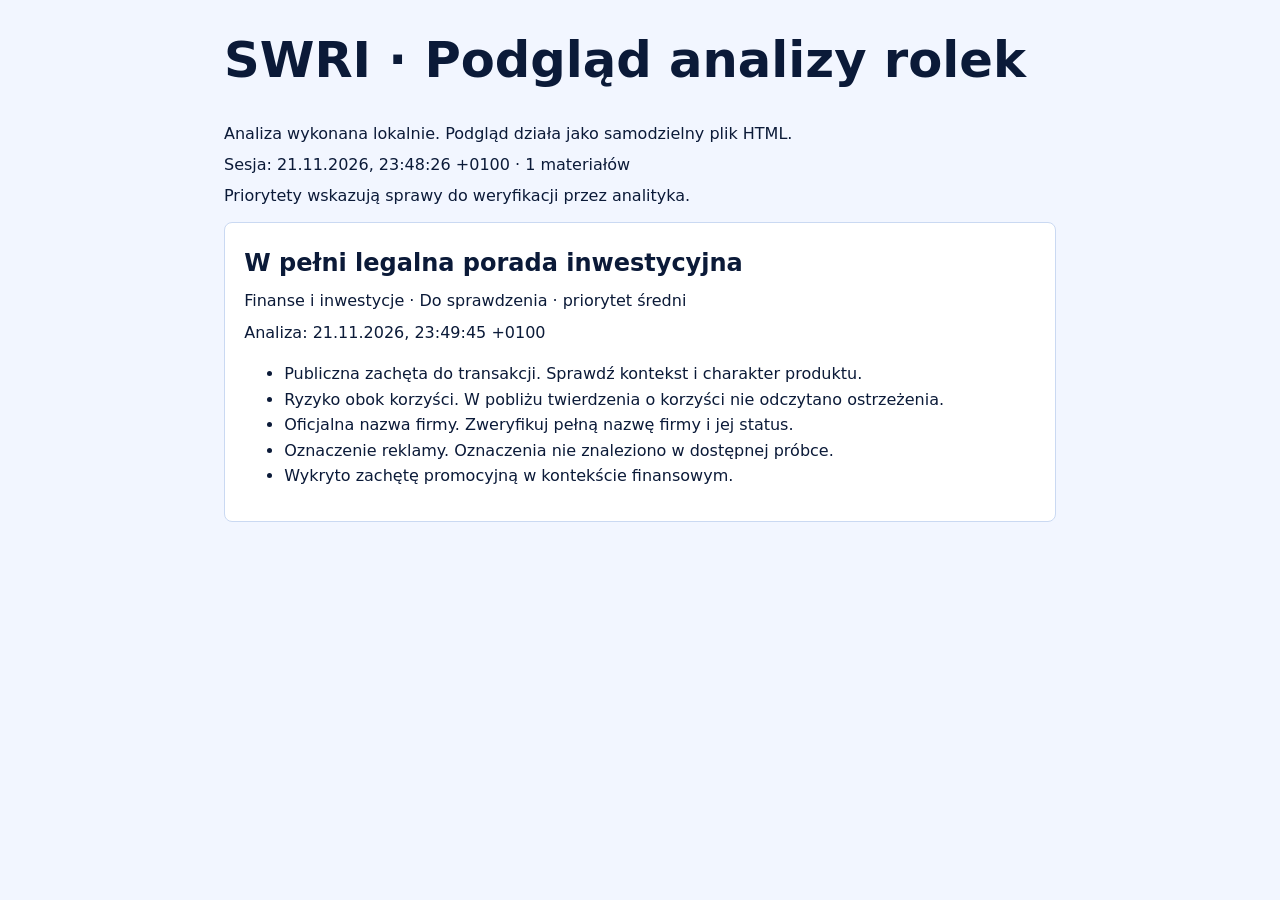
==== index.html @ 4cd4a401 "Publish local SWRI analysis snapshot" ====
<!doctype html><html lang="pl"><meta charset="utf-8">
<meta name="viewport" content="width=device-width, initial-scale=1"><title>SWRI — wyniki lokalnej analizy</title>
<style>
:root{font:16px/1.6 system-ui;color:#0b1a38;background:#f2f6ff}
main{width:min(52rem,calc(100% - 2rem));margin:2rem auto}
h1{font-size:clamp(2rem,6vw,3.1rem);line-height:1.1}
article{background:#fff;border:1px solid #cad9f2;border-radius:.5rem;padding:1rem 1.2rem;margin:.8rem 0;overflow-wrap:anywhere}
h2,p{margin:.35rem 0}
</style><main><h1>SWRI · Podgląd analizy rolek</h1>
<p>Analiza wykonana lokalnie. Podgląd działa jako samodzielny plik HTML.</p>
<p>Sesja: 21.11.2026, 23:48:26 +0100 · 1 materiałów</p>
<p>Priorytety wskazują sprawy do weryfikacji przez analityka.</p>
<article><h2>W pełni legalna porada inwestycyjna</h2>
<p>Finanse i inwestycje · Do sprawdzenia
 · priorytet średni</p>
<p>Analiza: 21.11.2026, 23:49:45 +0100</p><ul><li>Publiczna zachęta do transakcji. Sprawdź kontekst i charakter produktu.</li><li>Ryzyko obok korzyści. W pobliżu twierdzenia o korzyści nie odczytano ostrzeżenia.</li><li>Oficjalna nazwa firmy. Zweryfikuj pełną nazwę firmy i jej status.</li><li>Oznaczenie reklamy. Oznaczenia nie znaleziono w dostępnej próbce.</li><li>Wykryto zachętę promocyjną w kontekście finansowym.</li></ul></article></main></html>
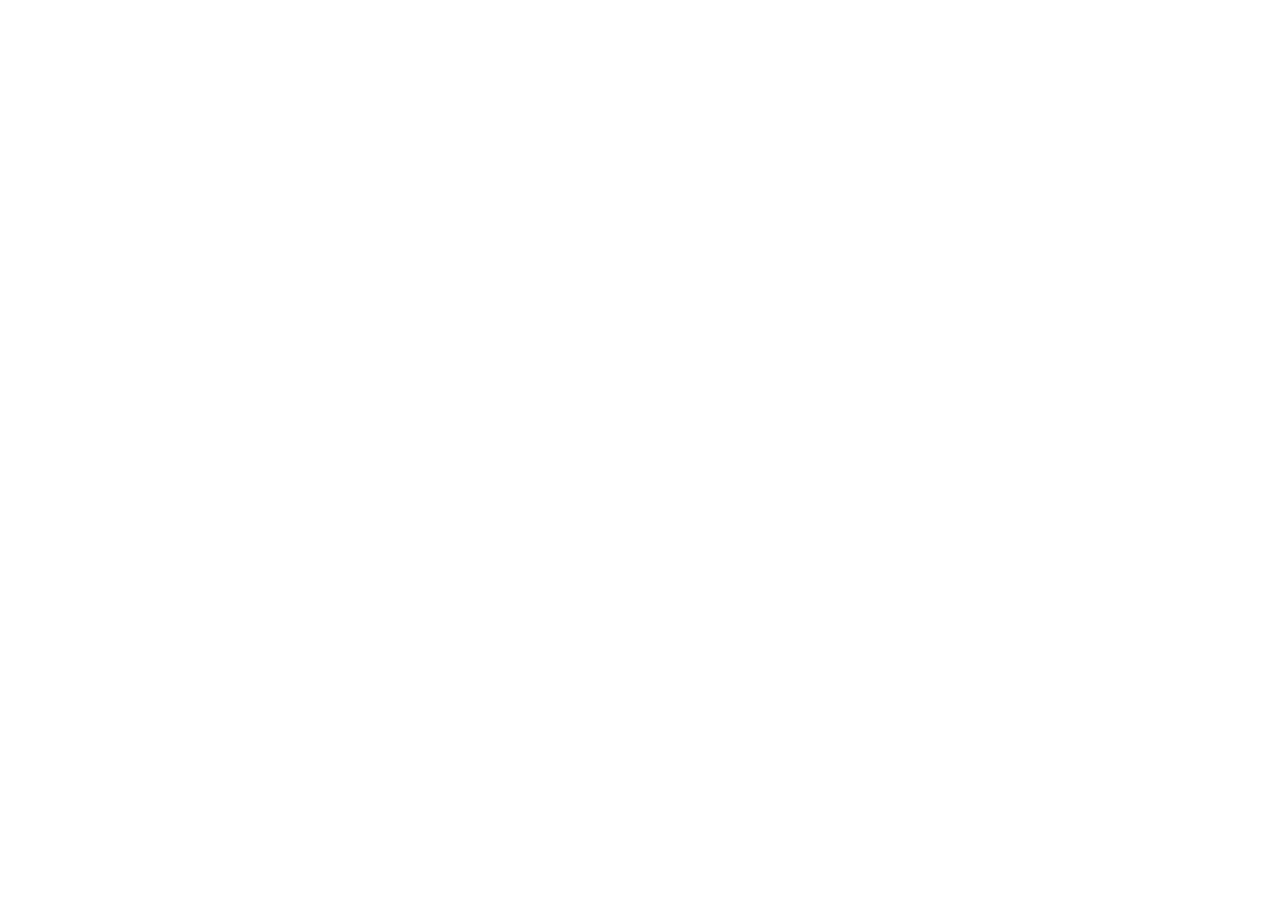
==== commit 774e46e9: "Replace the old preview with the SWRI application" ====
--- a/index.html
+++ b/index.html
@@ -1,16 +1,19 @@
-<!doctype html><html lang="pl"><meta charset="utf-8">
-<meta name="viewport" content="width=device-width, initial-scale=1"><title>SWRI — wyniki lokalnej analizy</title>
-<style>
-:root{font:16px/1.6 system-ui;color:#0b1a38;background:#f2f6ff}
-main{width:min(52rem,calc(100% - 2rem));margin:2rem auto}
-h1{font-size:clamp(2rem,6vw,3.1rem);line-height:1.1}
-article{background:#fff;border:1px solid #cad9f2;border-radius:.5rem;padding:1rem 1.2rem;margin:.8rem 0;overflow-wrap:anywhere}
-h2,p{margin:.35rem 0}
-</style><main><h1>SWRI · Podgląd analizy rolek</h1>
-<p>Analiza wykonana lokalnie. Podgląd działa jako samodzielny plik HTML.</p>
-<p>Sesja: 21.11.2026, 23:48:26 +0100 · 1 materiałów</p>
-<p>Priorytety wskazują sprawy do weryfikacji przez analityka.</p>
-<article><h2>W pełni legalna porada inwestycyjna</h2>
-<p>Finanse i inwestycje · Do sprawdzenia
- · priorytet średni</p>
-<p>Analiza: 21.11.2026, 23:49:45 +0100</p><ul><li>Publiczna zachęta do transakcji. Sprawdź kontekst i charakter produktu.</li><li>Ryzyko obok korzyści. W pobliżu twierdzenia o korzyści nie odczytano ostrzeżenia.</li><li>Oficjalna nazwa firmy. Zweryfikuj pełną nazwę firmy i jej status.</li><li>Oznaczenie reklamy. Oznaczenia nie znaleziono w dostępnej próbce.</li><li>Wykryto zachętę promocyjną w kontekście finansowym.</li></ul></article></main></html>+<!doctype html>
+<html lang="pl">
+  <head>
+    <meta charset="utf-8">
+    <title>SWRI — Monitoring reklam inwestycyjnych</title>
+    <base href="/swri-preview/">
+    <meta name="viewport" content="width=device-width, initial-scale=1">
+    <meta name="description" content="SWRI to projekt HackNation do monitorowania reklam inwestycyjnych i oceny informacji o ryzyku.">
+    <meta name="theme-color" content="#211946">
+    <link rel="icon" type="image/png" sizes="32x32" href="favicon-32.png">
+    <link rel="icon" type="image/svg+xml" href="favicon.svg">
+    <link rel="apple-touch-icon" sizes="180x180" href="apple-touch-icon.png">
+    <link rel="stylesheet" href="swri-theme.css">
+    <script src="swri-appearance.js"></script>
+  <link rel="stylesheet" href="styles-45URZPTO.css"></head>
+  <body>
+    <app-root></app-root>
+  <script src="main-OVAIQBGP.js" type="module"></script></body>
+</html>
--- a/swri-theme.css
+++ b/swri-theme.css
@@ -0,0 +1,377 @@
+:root {
+  color-scheme: light;
+  --ink: #0b1a38;
+  --muted: #465879;
+  --page: #f8fbff;
+  --surface: #fff;
+  --field: #f8faff;
+  --line: #d7e3fa;
+  --control-line: #91a5d1;
+  --blue: #174cda;
+  --blue-dark: #12399f;
+  --blue-light: #eef4ff;
+  --blue-wash: #e2edff;
+  --teal: #088579;
+  --teal-dark: #08655e;
+  --teal-light: #e7f8f3;
+  --teal-wash: #d9f4ed;
+  --error: #942a39;
+  --focus: #174cda;
+  --shadow: 0 1rem 2.6rem #152b6914;
+
+  --header-gradient: linear-gradient(110deg, #211946, #29266b 60%, #17366a);
+  --header-line: #39377b;
+  --header-ink: #fff;
+  --header-link: #e7ebff;
+  --header-focus: #c5d1ff;
+  --header-control: linear-gradient(115deg, #343273, #1a4063);
+  --header-control-hover: linear-gradient(115deg, #403f82, #27516d);
+  --header-control-active: linear-gradient(115deg, #e8e5ff, #d9f3ee);
+  --header-control-ink: #fff;
+  --header-control-active-ink: #211946;
+  --header-control-line: #8f9ddb;
+
+  --home-start: #f7f4ff;
+  --home-middle: #ecf2ff;
+  --home-end: #e4f3fb;
+  --home-lavender: #ddd7ff;
+  --home-mint: #bcebe6;
+  --home-mist: #cdeeea;
+  --home-footer: #e3dbff;
+  --surface-gradient: radial-gradient(ellipse at 100% 0%, var(--home-mist), transparent 56%),
+    linear-gradient(135deg, var(--home-start), var(--home-middle) 60%, var(--page));
+  --headline-gradient: linear-gradient(105deg, #4234a3 2%, #1748ae 52%, #08655e 88%);
+  --diagram-gradient: linear-gradient(130deg, #071d57, #1642b0 64%, #08655e);
+  --diagram-glow: #3871ed80;
+
+  --action-ink: #fff;
+  --action-gradient: linear-gradient(115deg, #174cda 8%, #2646b8 52%, #08655e);
+  --action-gradient-hover: linear-gradient(115deg, #12399f, #074d55);
+  --soft-action: linear-gradient(120deg, #edf1ff, #e5f6f2);
+  --soft-action-hover: linear-gradient(120deg, #dbe6ff, #d4efe8);
+  --pressed-outline: currentColor;
+
+  --risk-neutral-bg: #ecf1fc;
+  --risk-neutral-ink: #243d74;
+  --risk-high-bg: #ffdfd7;
+  --risk-high-ink: #7d271b;
+  --risk-medium-bg: #fbe9c5;
+  --risk-medium-ink: #664316;
+  --risk-low-bg: #def4ed;
+  --risk-low-ink: #126153;
+}
+
+:root[data-theme="dark"] {
+  color-scheme: dark;
+  --ink: #f1f3ff;
+  --muted: #c0c9e1;
+  --page: #0d1226;
+  --surface: #171e36;
+  --field: #10172e;
+  --line: #405077;
+  --control-line: #8799ca;
+  --blue: #abc1ff;
+  --blue-dark: #c5d3ff;
+  --blue-light: #242e52;
+  --blue-wash: #23335d;
+  --teal: #77d7cb;
+  --teal-dark: #a7f1e5;
+  --teal-light: #153b43;
+  --teal-wash: #193c47;
+  --error: #ffb6c1;
+  --focus: #b9b2ff;
+  --shadow: 0 1rem 2.6rem #070a1b69;
+
+  --header-gradient: linear-gradient(110deg, #16112f, #22194b 60%, #102a44);
+  --header-line: #54528e;
+  --home-start: #191630;
+  --home-middle: #121b34;
+  --home-end: #112a34;
+  --home-lavender: #2b2354;
+  --home-mint: #153e46;
+  --home-mist: #173744;
+  --home-footer: #28224b;
+  --headline-gradient: linear-gradient(105deg, #c5b5ff, #91b5ff 54%, #88e5d7);
+  --diagram-gradient: linear-gradient(130deg, #0d1c4c, #223d85 64%, #154953);
+  --diagram-glow: #5366e440;
+
+  --action-gradient: linear-gradient(115deg, #513abc, #293b8d 55%, #0d6562);
+  --action-gradient-hover: linear-gradient(115deg, #6249c5, #3348a5 55%, #096c66);
+  --soft-action: linear-gradient(120deg, #262c52, #173a44);
+  --soft-action-hover: linear-gradient(120deg, #333a6a, #234e59);
+
+  --risk-neutral-bg: #293758;
+  --risk-neutral-ink: #d8e4ff;
+  --risk-high-bg: #4b2637;
+  --risk-high-ink: #ffd0d5;
+  --risk-medium-bg: #44331f;
+  --risk-medium-ink: #ffe0a0;
+  --risk-low-bg: #163c39;
+  --risk-low-ink: #b1f4e6;
+}
+
+:root[data-contrast="high"] {
+  color-scheme: dark;
+  --ink: #ff0;
+  --muted: #ff0;
+  --page: #000;
+  --surface: #000;
+  --field: #000;
+  --line: #ff0;
+  --control-line: #ff0;
+  --blue: #ff0;
+  --blue-dark: #ff0;
+  --blue-light: #000;
+  --blue-wash: #000;
+  --teal: #ff0;
+  --teal-dark: #ff0;
+  --teal-light: #000;
+  --teal-wash: #000;
+  --error: #ff0;
+  --focus: #ff0;
+  --shadow: none;
+
+  --header-gradient: #000;
+  --header-line: #ff0;
+  --header-ink: #ff0;
+  --header-link: #ff0;
+  --header-focus: #ff0;
+  --header-control: #000;
+  --header-control-hover: #000;
+  --header-control-active: #ff0;
+  --header-control-ink: #ff0;
+  --header-control-active-ink: #000;
+  --header-control-line: #ff0;
+
+  --home-start: #000;
+  --home-middle: #000;
+  --home-end: #000;
+  --home-lavender: #000;
+  --home-mint: #000;
+  --home-mist: #000;
+  --home-footer: #000;
+  --surface-gradient: #000;
+
+  --action-ink: #000;
+  --action-gradient: #ff0;
+  --action-gradient-hover: #ff0;
+  --soft-action: #000;
+  --soft-action-hover: #000;
+
+  --risk-neutral-bg: #000;
+  --risk-neutral-ink: #ff0;
+  --risk-high-bg: #000;
+  --risk-high-ink: #ff0;
+  --risk-medium-bg: #000;
+  --risk-medium-ink: #ff0;
+  --risk-low-bg: #000;
+  --risk-low-ink: #ff0;
+}
+
+:root[data-font-size="small"] { --swri-font-size: 87.5%; }
+:root[data-font-size="large"] { --swri-font-size: 125%; }
+
+:root[data-contrast="high"] ::placeholder { color: #ff0; opacity: 1; }
+:root[data-contrast="high"] ::selection { background: #ff0; color: #000; }
+
+:root[data-contrast="high"] button:disabled {
+  opacity: 1;
+  border: 1px dashed #ff0;
+  background: #000;
+  color: #ff0;
+}
+
+:root[data-contrast="high"] :is(button, a.swri-action):hover { text-decoration: underline; }
+:root[data-contrast="high"] .swri-header-nav > a:not(.swri-action) { text-decoration: underline; }
+
+swri-appearance {
+  display: inline-flex;
+  flex-wrap: wrap;
+  justify-content: flex-end;
+  max-width: 100%;
+  min-width: 0;
+  gap: .35rem;
+}
+
+swri-appearance:empty { display: none; }
+
+swri-appearance button {
+  display: inline-flex;
+  min-height: 2.75rem;
+  align-items: center;
+  gap: .32rem;
+  padding: .43rem .62rem;
+  border: 1px solid var(--header-control-line);
+  border-radius: .45rem;
+  background: var(--header-control);
+  color: var(--header-control-ink);
+  font: 700 .86rem/1.15 system-ui, -apple-system, sans-serif;
+  cursor: pointer;
+}
+
+swri-appearance button:hover { background: var(--header-control-hover); }
+
+swri-appearance button[aria-pressed="true"] {
+  border-color: var(--header-control-line);
+  background: var(--header-control-active);
+  color: var(--header-control-active-ink);
+}
+
+swri-appearance button[aria-pressed="true"] { box-shadow: inset 0 0 0 1px var(--pressed-outline); }
+.appearance-icon { font-size: 1.12rem; line-height: 1; }
+
+.appearance-font-buttons {
+  display: flex;
+  flex-wrap: wrap;
+  gap: .25rem;
+  min-width: 0;
+}
+
+.appearance-font-buttons button {
+  min-width: 2.75rem;
+  justify-content: center;
+  padding-inline: .5rem;
+}
+
+.appearance-font-buttons [data-font-size-option="small"] { font-size: .8rem; }
+.appearance-font-buttons [data-font-size-option="medium"] { font-size: 1rem; }
+.appearance-font-buttons [data-font-size-option="large"] { font-size: 1.2rem; }
+
+.swri-header {
+  border-bottom: 1px solid var(--header-line);
+  background: var(--header-gradient);
+  color: var(--header-ink);
+}
+
+.swri-header :focus-visible { outline-color: var(--header-focus); }
+
+.swri-header-inner {
+  display: grid;
+  width: min(75rem, calc(100% - clamp(2rem, 7vw, 6rem)));
+  min-height: 4.75rem;
+  margin-inline: auto;
+  grid-template-columns: auto minmax(0, 1fr) auto;
+  align-items: center;
+  gap: clamp(.55rem, 1.5vw, 1.4rem);
+}
+
+.swri-wordmark {
+  display: inline-flex;
+  width: fit-content;
+  align-items: center;
+  gap: .65rem;
+  color: inherit;
+  font-size: 1.42rem;
+  font-weight: 820;
+  letter-spacing: -.07em;
+  text-decoration: none;
+}
+
+.swri-header-inner > swri-appearance { grid-column: 3; justify-self: end; }
+.swri-header-nav { display: flex; flex-wrap: wrap; align-items: center; justify-content: center; gap: .45rem clamp(.65rem, 1.35vw, 1.3rem); }
+
+.swri-header-nav > a:not(.swri-action) {
+  color: var(--header-link);
+  font-size: .9rem;
+  font-weight: 650;
+  text-decoration: none;
+}
+
+.swri-header-nav > a:not(.swri-action):hover { text-decoration: underline; text-underline-offset: .24em; }
+
+.swri-action {
+  display: inline-flex;
+  width: fit-content;
+  min-height: 2.65rem;
+  padding: .52rem .85rem;
+  align-items: center;
+  justify-content: center;
+  border: 1px solid transparent;
+  border-radius: .45rem;
+  background: var(--action-gradient);
+  color: var(--action-ink);
+  font: inherit;
+  font-weight: 700;
+  text-align: center;
+  text-decoration: none;
+  cursor: pointer;
+}
+
+.swri-action:hover { background: var(--action-gradient-hover); }
+
+.swri-action-secondary {
+  border-color: var(--control-line);
+  background: var(--soft-action);
+  color: var(--blue-dark);
+}
+
+.swri-action-secondary:hover { background: var(--soft-action-hover); }
+
+.swri-header .swri-action {
+  border-color: var(--header-control-line);
+  background: var(--header-control-active);
+  color: var(--header-control-active-ink);
+  font-size: .9rem;
+}
+
+.swri-header .swri-action:hover {
+  background: var(--header-control);
+  color: var(--header-control-ink);
+}
+
+input[type="file"]::file-selector-button {
+  margin-right: .45rem;
+  padding: .33rem .55rem;
+  border: 1px solid var(--control-line);
+  border-radius: .35rem;
+  background: var(--soft-action);
+  color: var(--blue-dark);
+  font: inherit;
+  font-weight: 650;
+  cursor: pointer;
+}
+
+input[type="file"]::file-selector-button:hover { background: var(--soft-action-hover); }
+
+.swri-brand-mark {
+  display: inline-block;
+  flex: none;
+  width: 1.9rem;
+  aspect-ratio: 1;
+  background: url('/favicon.svg') center / contain no-repeat;
+}
+
+:root[data-contrast="high"] :is(.swri-brand-mark, .brand-mark) {
+  display: inline-grid;
+  place-items: center;
+  border: 1px solid #ff0;
+  border-radius: .44rem;
+  background: #000;
+}
+
+:root[data-contrast="high"] :is(.swri-brand-mark, .brand-mark)::before {
+  width: .76rem;
+  aspect-ratio: 1;
+  border: 1.5px solid #ff0;
+  border-radius: 2px;
+  background: radial-gradient(circle, #ff0 1.45px, transparent 1.65px);
+  transform: rotate(45deg);
+  content: '';
+}
+
+@media (max-width: 44rem) {
+  .swri-header-inner { grid-template-columns: auto minmax(0, 1fr); padding-block: .7rem; }
+  .swri-header-inner > swri-appearance { grid-column: 2; grid-row: 1; }
+  .swri-header-nav { grid-column: 1 / -1; justify-content: flex-start; }
+}
+
+@media (max-width: 34rem) {
+  .swri-header-inner > swri-appearance {
+    grid-column: 1 / -1;
+    grid-row: 2;
+    justify-self: start;
+    justify-content: flex-start;
+  }
+
+  .swri-header-nav { grid-row: 3; }
+}
--- a/styles-45URZPTO.css
+++ b/styles-45URZPTO.css
@@ -0,0 +1 @@
+:root{font-family:system-ui,-apple-system,sans-serif;font-size:var(--swri-font-size, 100%);line-height:1.55;color:var(--ink);background:var(--page);--shell-width: min(75rem, calc(100% - clamp(2rem, 7vw, 6rem)) )}*,*:before,*:after{box-sizing:border-box}html{scroll-behavior:smooth}body{margin:0}a{color:inherit}h1,h2,h3,p,figure{margin:0}[id]{scroll-margin-top:1.5rem}:focus-visible{outline:3px solid var(--focus);outline-offset:4px}@media(prefers-reduced-motion:reduce){html{scroll-behavior:auto}}
